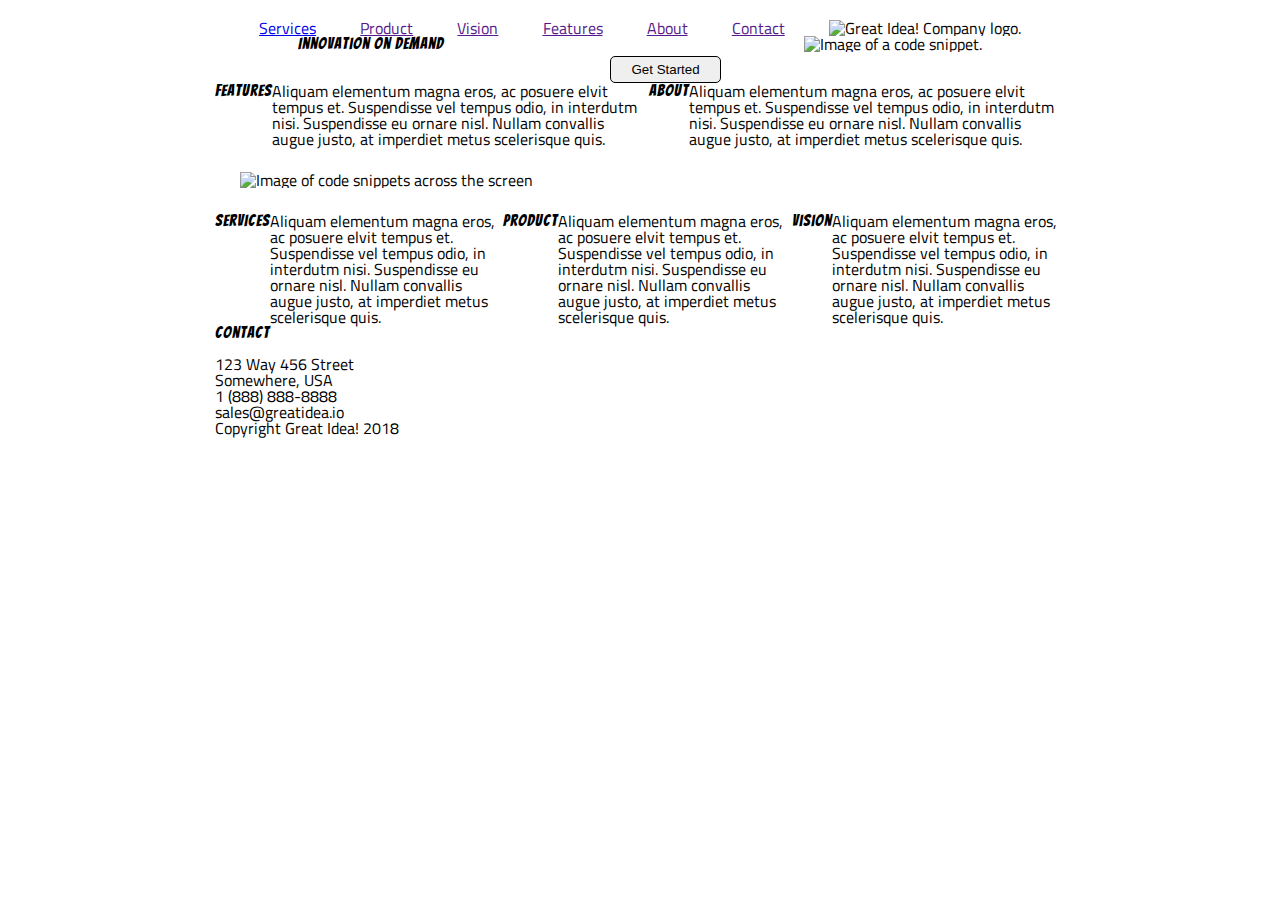
==== great-idea/index.html @ d6eaf705 "flexbox service page" ====
<!doctype html>

<html lang="en">

<head>
    <meta charset="utf-8">

    <title>Great Idea!</title>

    <link href="https://fonts.googleapis.com/css?family=Bangers|Titillium+Web" rel="stylesheet">
    <link rel="stylesheet" href="css/index.css">

    <!--[if lt IE 9]>
    <script src="https://cdnjs.cloudflare.com/ajax/libs/html5shiv/3.7.3/html5shiv.js"></script>
    <![endif]-->
</head>

<body>
    <nav class="navigation">
        <a href="services.html">Services</a>
        <a href="">Product</a>
        <a href="">Vision</a>
        <a href="">Features</a>
        <a href="">About</a>
        <a href="">Contact</a>

        <img class="logo" src="img/logo.png" alt="Great Idea! Company logo.">
    </nav>

    <header class="head">
        <h1>Innovation On Demand </h1><br>

        <button class="start-button">Get Started</button>
        <img src="img/header-img.png" alt="Image of a code snippet.">
    </header>

    <section class="top-content">
        <h2>Features</h2>
        <p>
            Aliquam elementum magna eros, ac posuere elvit tempus et. Suspendisse vel tempus odio, in interdutm nisi. Suspendisse eu ornare nisl. Nullam convallis augue justo, at imperdiet metus scelerisque quis.
        </p>

        <h2>About</h2>
        <p>
            Aliquam elementum magna eros, ac posuere elvit tempus et. Suspendisse vel tempus odio, in interdutm nisi. Suspendisse eu ornare nisl. Nullam convallis augue justo, at imperdiet metus scelerisque quis.
        </p>

    </section>

    <img class="middle-img" src="img/mid-page-accent.jpg" alt="Image of code snippets across the screen">

    <section class="bottom-content">
        <h2>Services</h2>
        <p>
            Aliquam elementum magna eros, ac posuere elvit tempus et. Suspendisse vel tempus odio, in interdutm nisi. Suspendisse eu ornare nisl. Nullam convallis augue justo, at imperdiet metus scelerisque quis.
        </p>

        <h2>Product</h2>
        <p>
            Aliquam elementum magna eros, ac posuere elvit tempus et. Suspendisse vel tempus odio, in interdutm nisi. Suspendisse eu ornare nisl. Nullam convallis augue justo, at imperdiet metus scelerisque quis.
        </p>

        <h2>Vision</h2>
        <p>
            Aliquam elementum magna eros, ac posuere elvit tempus et. Suspendisse vel tempus odio, in interdutm nisi. Suspendisse eu ornare nisl. Nullam convallis augue justo, at imperdiet metus scelerisque quis.
        </p>
    </section>

    <address class="contact">
    <h2>Contact</h2>
       123 Way 456 Street<br>
      Somewhere, USA<br>
      1 (888) 888-8888<br>
      sales@greatidea.io
  </address>

    <footer>
        Copyright Great Idea! 2018
    </footer>

</body>

</html>
---- great-idea/css/index.css ----
/* http://meyerweb.com/eric/tools/css/reset/ 
   v2.0 | 20110126
   License: none (public domain)
*/

html,
body,
div,
span,
applet,
object,
iframe,
h1,
h2,
h3,
h4,
h5,
h6,
p,
blockquote,
pre,
a,
abbr,
acronym,
address,
big,
cite,
code,
del,
dfn,
em,
img,
ins,
kbd,
q,
s,
samp,
small,
strike,
strong,
sub,
sup,
tt,
var,
b,
u,
i,
center,
dl,
dt,
dd,
ol,
ul,
li,
fieldset,
form,
label,
legend,
table,
caption,
tbody,
tfoot,
thead,
tr,
th,
td,
article,
aside,
canvas,
details,
embed,
figure,
figcaption,
footer,
header,
hgroup,
menu,
nav,
output,
ruby,
section,
summary,
time,
mark,
audio,
video {
    margin: 0;
    padding: 0;
    border: 0;
    font-size: 100%;
    font: inherit;
    vertical-align: baseline;
}


/* HTML5 display-role reset for older browsers */

article,
aside,
details,
figcaption,
figure,
footer,
header,
hgroup,
menu,
nav,
section {
    display: block;
}

body {
    line-height: 1;
}

ol,
ul {
    list-style: none;
}

blockquote,
q {
    quotes: none;
}

blockquote:before,
blockquote:after,
q:before,
q:after {
    content: '';
    content: none;
}

table {
    border-collapse: collapse;
    border-spacing: 0;
}


/* Set every element's box-sizing to border-box */

* {
    box-sizing: border-box;
}

html,
body {
    height: 100%;
    font-family: 'Titillium Web', sans-serif;
}

h1,
h2,
h3,
h4,
h5 {
    font-family: 'Bangers', cursive;
    letter-spacing: 1px;
    margin-bottom: 15px;
}


/* Copy and paste your work from yesterday here and start to refactor into flexbox */

* {
    box-sizing: content-box;
}

body {
    width: 850px;
    margin: 0 auto;
}

.head {
    display: flex;
    flex-direction: row;
    justify-content: space-evenly;
    align-items: flex-start;
}

.navigation {
    margin-top: 20px;
    display: flex;
    flex-direction: row;
    justify-content: space-evenly;
    align-items: flex-start;
}

.top-content {
    display: flex;
    flex-direction: row;
    justify-content: space-evenly;
    align-items: flex-start;
}

.bottom-content {
    display: flex;
    flex-direction: row;
    justify-content: space-evenly;
    align-items: flex-start;
}

.middle-img,
.services-header-img {
    display: inline-block;
    width: 100%;
    margin: 25px;
}

.intro-services {
    width: 800px;
    margin: 0 auto;
}

article {
    background-color: rgb(240, 239, 239);
    border: 1px solid black;
    margin: 15px;
    padding: 10px;
    display: inline-block;
    width: 40%;
}

button {
    border: 0.5px solid black;
    border-radius: 5px;
    margin-top: 20px;
    padding: 5px 20px;
}

.facts {
    display: inline-flexbox;
}
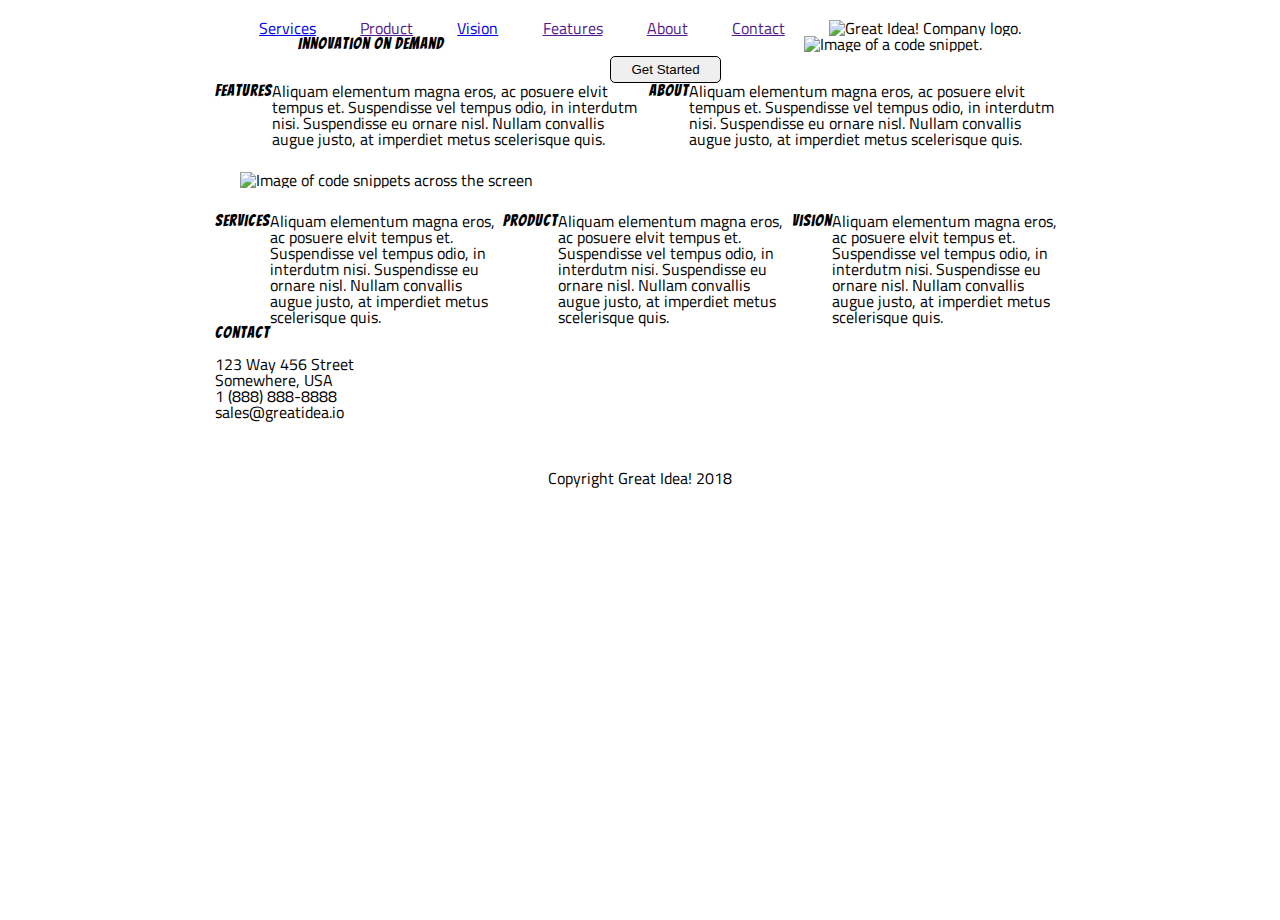
==== commit 69ceb5ad: "finishing touches" ====
--- a/great-idea/index.html
+++ b/great-idea/index.html
@@ -19,7 +19,7 @@
     <nav class="navigation">
         <a href="services.html">Services</a>
         <a href="">Product</a>
-        <a href="">Vision</a>
+        <a href="vision.html">Vision</a>
         <a href="">Features</a>
         <a href="">About</a>
         <a href="">Contact</a>
--- a/great-idea/css/index.css
+++ b/great-idea/css/index.css
@@ -212,9 +212,16 @@
     margin: 0 auto;
 }
 
-article {
+article.article-services {
     background-color: rgb(240, 239, 239);
     border: 1px solid black;
+    margin: 15px;
+    padding: 10px;
+    display: inline-block;
+    width: 40%;
+}
+
+article.article-vision {
     margin: 15px;
     padding: 10px;
     display: inline-block;
@@ -230,4 +237,18 @@
 
 .facts {
     display: inline-flexbox;
+}
+
+footer {
+    margin: 0auto;
+    padding: 50px;
+    text-align: center;
+}
+
+div.facts {
+    margin: 15px;
+    padding: 10px;
+    display: inline-block;
+    width: 40%;
+    vertical-align: top;
 }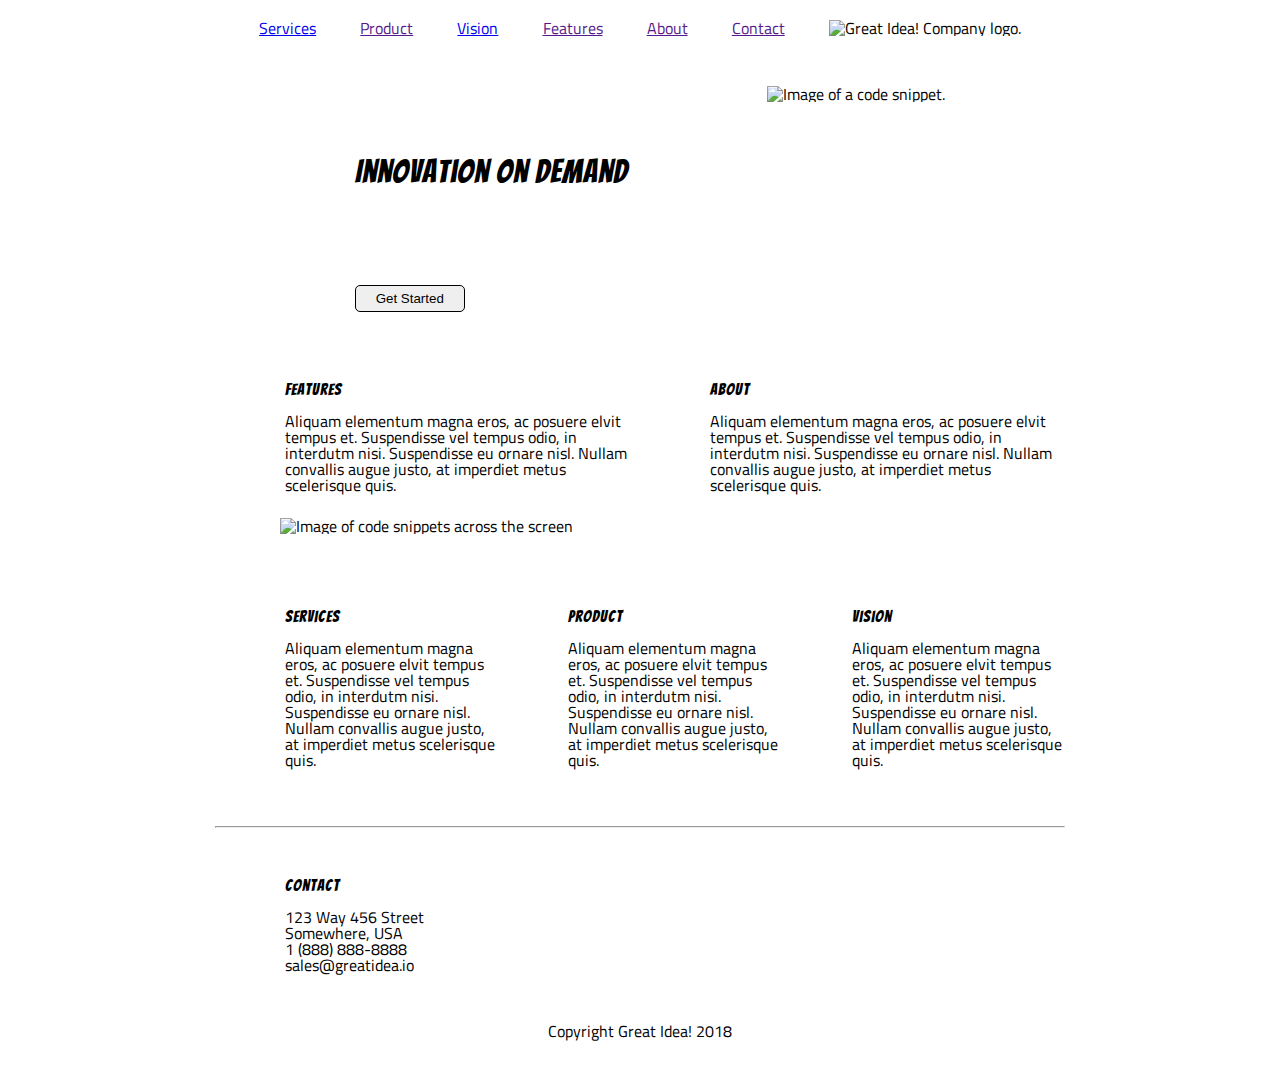
==== commit ad032405: "README name update and final touches on pages" ====
--- a/great-idea/index.html
+++ b/great-idea/index.html
@@ -28,43 +28,57 @@
     </nav>
 
     <header class="head">
-        <h1>Innovation On Demand </h1><br>
+        <section class="innovation">
+            <h1>Innovation On Demand </h1><br>
 
-        <button class="start-button">Get Started</button>
+            <button class="start-button">Get Started</button>
+        </section>
         <img src="img/header-img.png" alt="Image of a code snippet.">
+
     </header>
 
     <section class="top-content">
-        <h2>Features</h2>
-        <p>
-            Aliquam elementum magna eros, ac posuere elvit tempus et. Suspendisse vel tempus odio, in interdutm nisi. Suspendisse eu ornare nisl. Nullam convallis augue justo, at imperdiet metus scelerisque quis.
-        </p>
+        <section class="feat-about">
+            <h2>Features</h2>
+            <p>
+                Aliquam elementum magna eros, ac posuere elvit tempus et. Suspendisse vel tempus odio, in interdutm nisi. Suspendisse eu ornare nisl. Nullam convallis augue justo, at imperdiet metus scelerisque quis.
+            </p>
+        </section>
 
-        <h2>About</h2>
-        <p>
-            Aliquam elementum magna eros, ac posuere elvit tempus et. Suspendisse vel tempus odio, in interdutm nisi. Suspendisse eu ornare nisl. Nullam convallis augue justo, at imperdiet metus scelerisque quis.
-        </p>
-
+        <section class="feat-about">
+            <h2>About</h2>
+            <p>
+                Aliquam elementum magna eros, ac posuere elvit tempus et. Suspendisse vel tempus odio, in interdutm nisi. Suspendisse eu ornare nisl. Nullam convallis augue justo, at imperdiet metus scelerisque quis.
+            </p>
+        </section>
     </section>
 
     <img class="middle-img" src="img/mid-page-accent.jpg" alt="Image of code snippets across the screen">
 
     <section class="bottom-content">
-        <h2>Services</h2>
-        <p>
-            Aliquam elementum magna eros, ac posuere elvit tempus et. Suspendisse vel tempus odio, in interdutm nisi. Suspendisse eu ornare nisl. Nullam convallis augue justo, at imperdiet metus scelerisque quis.
-        </p>
+        <section class="offerings">
+            <h2>Services</h2>
+            <p>
+                Aliquam elementum magna eros, ac posuere elvit tempus et. Suspendisse vel tempus odio, in interdutm nisi. Suspendisse eu ornare nisl. Nullam convallis augue justo, at imperdiet metus scelerisque quis.
+            </p>
+        </section>
 
-        <h2>Product</h2>
-        <p>
-            Aliquam elementum magna eros, ac posuere elvit tempus et. Suspendisse vel tempus odio, in interdutm nisi. Suspendisse eu ornare nisl. Nullam convallis augue justo, at imperdiet metus scelerisque quis.
-        </p>
+        <section class="offerings">
+            <h2>Product</h2>
+            <p>
+                Aliquam elementum magna eros, ac posuere elvit tempus et. Suspendisse vel tempus odio, in interdutm nisi. Suspendisse eu ornare nisl. Nullam convallis augue justo, at imperdiet metus scelerisque quis.
+            </p>
+        </section>
 
-        <h2>Vision</h2>
-        <p>
-            Aliquam elementum magna eros, ac posuere elvit tempus et. Suspendisse vel tempus odio, in interdutm nisi. Suspendisse eu ornare nisl. Nullam convallis augue justo, at imperdiet metus scelerisque quis.
-        </p>
+        <section class="offerings">
+            <h2>Vision</h2>
+            <p>
+                Aliquam elementum magna eros, ac posuere elvit tempus et. Suspendisse vel tempus odio, in interdutm nisi. Suspendisse eu ornare nisl. Nullam convallis augue justo, at imperdiet metus scelerisque quis.
+            </p>
+        </section>
     </section>
+
+    <hr>
 
     <address class="contact">
     <h2>Contact</h2>
--- a/great-idea/css/index.css
+++ b/great-idea/css/index.css
@@ -180,6 +180,7 @@
 
 .navigation {
     margin-top: 20px;
+    margin-bottom: 50px;
     display: flex;
     flex-direction: row;
     justify-content: space-evenly;
@@ -193,11 +194,29 @@
     align-items: flex-start;
 }
 
+.feat-about {
+    margin-top: 50px;
+    margin-left: 70px;
+    /* align-content: space-around; */
+    /* justify-content: space-between; */
+}
+
+.innovation {
+    margin-top: 50px;
+    padding: 20px;
+    font-size: xx-large;
+}
+
 .bottom-content {
     display: flex;
     flex-direction: row;
     justify-content: space-evenly;
     align-items: flex-start;
+}
+
+.middle-img {
+    padding-left: 40px;
+    margin-left: 100px;
 }
 
 .middle-img,
@@ -207,18 +226,38 @@
     margin: 25px;
 }
 
+.offerings {
+    margin-top: 50px;
+    margin-left: 70px;
+    margin-bottom: 50px;
+}
+
 .intro-services {
     width: 800px;
-    margin: 0 auto;
-}
-
-article.article-services {
+    /* margin: 0 auto; */
+    margin-left: 70px;
+}
+
+
+/* .article-services {
+    margin-left: 100px;
+} */
+
+.article-services {
     background-color: rgb(240, 239, 239);
     border: 1px solid black;
-    margin: 15px;
+    /* margin: 15px; */
     padding: 10px;
     display: inline-block;
     width: 40%;
+    margin-top: 50px;
+    margin-left: 50px;
+    /* margin-bottom: 50px; */
+}
+
+.intro-services,
+.services-body {
+    margin-bottom: 50px;
 }
 
 article.article-vision {
@@ -231,12 +270,17 @@
 button {
     border: 0.5px solid black;
     border-radius: 5px;
-    margin-top: 20px;
+    margin-top: 50px;
     padding: 5px 20px;
 }
 
 .facts {
     display: inline-flexbox;
+}
+
+.contact {
+    margin-top: 50px;
+    margin-left: 70px;
 }
 
 footer {
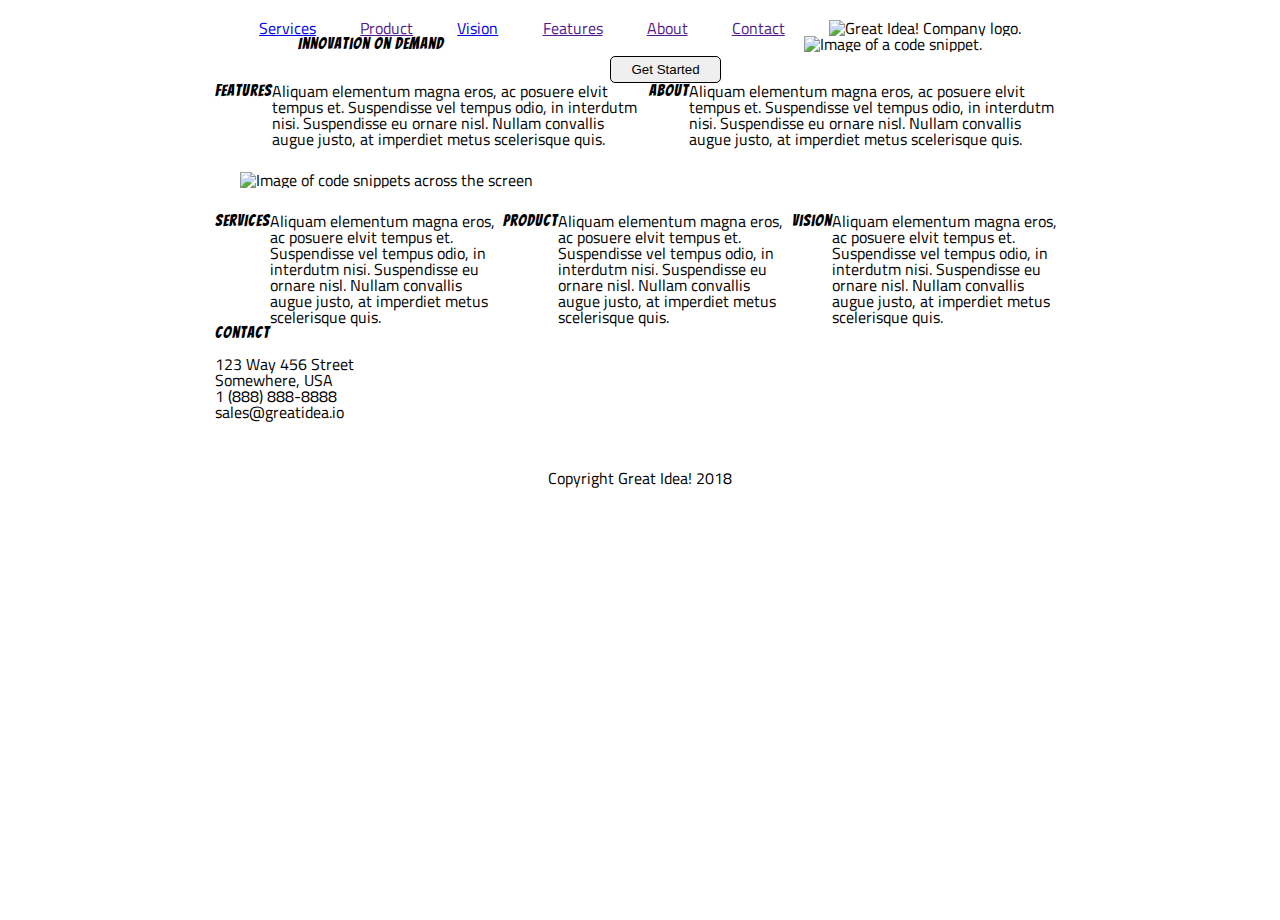
==== commit 8436ab48: "Merge pull request #1 from alisonludick/alison-ludick" ====
--- a/great-idea/index.html
+++ b/great-idea/index.html
@@ -28,57 +28,43 @@
     </nav>
 
     <header class="head">
-        <section class="innovation">
-            <h1>Innovation On Demand </h1><br>
+        <h1>Innovation On Demand </h1><br>
 
-            <button class="start-button">Get Started</button>
-        </section>
+        <button class="start-button">Get Started</button>
         <img src="img/header-img.png" alt="Image of a code snippet.">
-
     </header>
 
     <section class="top-content">
-        <section class="feat-about">
-            <h2>Features</h2>
-            <p>
-                Aliquam elementum magna eros, ac posuere elvit tempus et. Suspendisse vel tempus odio, in interdutm nisi. Suspendisse eu ornare nisl. Nullam convallis augue justo, at imperdiet metus scelerisque quis.
-            </p>
-        </section>
+        <h2>Features</h2>
+        <p>
+            Aliquam elementum magna eros, ac posuere elvit tempus et. Suspendisse vel tempus odio, in interdutm nisi. Suspendisse eu ornare nisl. Nullam convallis augue justo, at imperdiet metus scelerisque quis.
+        </p>
 
-        <section class="feat-about">
-            <h2>About</h2>
-            <p>
-                Aliquam elementum magna eros, ac posuere elvit tempus et. Suspendisse vel tempus odio, in interdutm nisi. Suspendisse eu ornare nisl. Nullam convallis augue justo, at imperdiet metus scelerisque quis.
-            </p>
-        </section>
+        <h2>About</h2>
+        <p>
+            Aliquam elementum magna eros, ac posuere elvit tempus et. Suspendisse vel tempus odio, in interdutm nisi. Suspendisse eu ornare nisl. Nullam convallis augue justo, at imperdiet metus scelerisque quis.
+        </p>
+
     </section>
 
     <img class="middle-img" src="img/mid-page-accent.jpg" alt="Image of code snippets across the screen">
 
     <section class="bottom-content">
-        <section class="offerings">
-            <h2>Services</h2>
-            <p>
-                Aliquam elementum magna eros, ac posuere elvit tempus et. Suspendisse vel tempus odio, in interdutm nisi. Suspendisse eu ornare nisl. Nullam convallis augue justo, at imperdiet metus scelerisque quis.
-            </p>
-        </section>
+        <h2>Services</h2>
+        <p>
+            Aliquam elementum magna eros, ac posuere elvit tempus et. Suspendisse vel tempus odio, in interdutm nisi. Suspendisse eu ornare nisl. Nullam convallis augue justo, at imperdiet metus scelerisque quis.
+        </p>
 
-        <section class="offerings">
-            <h2>Product</h2>
-            <p>
-                Aliquam elementum magna eros, ac posuere elvit tempus et. Suspendisse vel tempus odio, in interdutm nisi. Suspendisse eu ornare nisl. Nullam convallis augue justo, at imperdiet metus scelerisque quis.
-            </p>
-        </section>
+        <h2>Product</h2>
+        <p>
+            Aliquam elementum magna eros, ac posuere elvit tempus et. Suspendisse vel tempus odio, in interdutm nisi. Suspendisse eu ornare nisl. Nullam convallis augue justo, at imperdiet metus scelerisque quis.
+        </p>
 
-        <section class="offerings">
-            <h2>Vision</h2>
-            <p>
-                Aliquam elementum magna eros, ac posuere elvit tempus et. Suspendisse vel tempus odio, in interdutm nisi. Suspendisse eu ornare nisl. Nullam convallis augue justo, at imperdiet metus scelerisque quis.
-            </p>
-        </section>
+        <h2>Vision</h2>
+        <p>
+            Aliquam elementum magna eros, ac posuere elvit tempus et. Suspendisse vel tempus odio, in interdutm nisi. Suspendisse eu ornare nisl. Nullam convallis augue justo, at imperdiet metus scelerisque quis.
+        </p>
     </section>
-
-    <hr>
 
     <address class="contact">
     <h2>Contact</h2>
--- a/great-idea/css/index.css
+++ b/great-idea/css/index.css
@@ -180,7 +180,6 @@
 
 .navigation {
     margin-top: 20px;
-    margin-bottom: 50px;
     display: flex;
     flex-direction: row;
     justify-content: space-evenly;
@@ -194,29 +193,11 @@
     align-items: flex-start;
 }
 
-.feat-about {
-    margin-top: 50px;
-    margin-left: 70px;
-    /* align-content: space-around; */
-    /* justify-content: space-between; */
-}
-
-.innovation {
-    margin-top: 50px;
-    padding: 20px;
-    font-size: xx-large;
-}
-
 .bottom-content {
     display: flex;
     flex-direction: row;
     justify-content: space-evenly;
     align-items: flex-start;
-}
-
-.middle-img {
-    padding-left: 40px;
-    margin-left: 100px;
 }
 
 .middle-img,
@@ -226,38 +207,18 @@
     margin: 25px;
 }
 
-.offerings {
-    margin-top: 50px;
-    margin-left: 70px;
-    margin-bottom: 50px;
-}
-
 .intro-services {
     width: 800px;
-    /* margin: 0 auto; */
-    margin-left: 70px;
-}
-
-
-/* .article-services {
-    margin-left: 100px;
-} */
-
-.article-services {
+    margin: 0 auto;
+}
+
+article.article-services {
     background-color: rgb(240, 239, 239);
     border: 1px solid black;
-    /* margin: 15px; */
+    margin: 15px;
     padding: 10px;
     display: inline-block;
     width: 40%;
-    margin-top: 50px;
-    margin-left: 50px;
-    /* margin-bottom: 50px; */
-}
-
-.intro-services,
-.services-body {
-    margin-bottom: 50px;
 }
 
 article.article-vision {
@@ -270,17 +231,12 @@
 button {
     border: 0.5px solid black;
     border-radius: 5px;
-    margin-top: 50px;
+    margin-top: 20px;
     padding: 5px 20px;
 }
 
 .facts {
     display: inline-flexbox;
-}
-
-.contact {
-    margin-top: 50px;
-    margin-left: 70px;
 }
 
 footer {
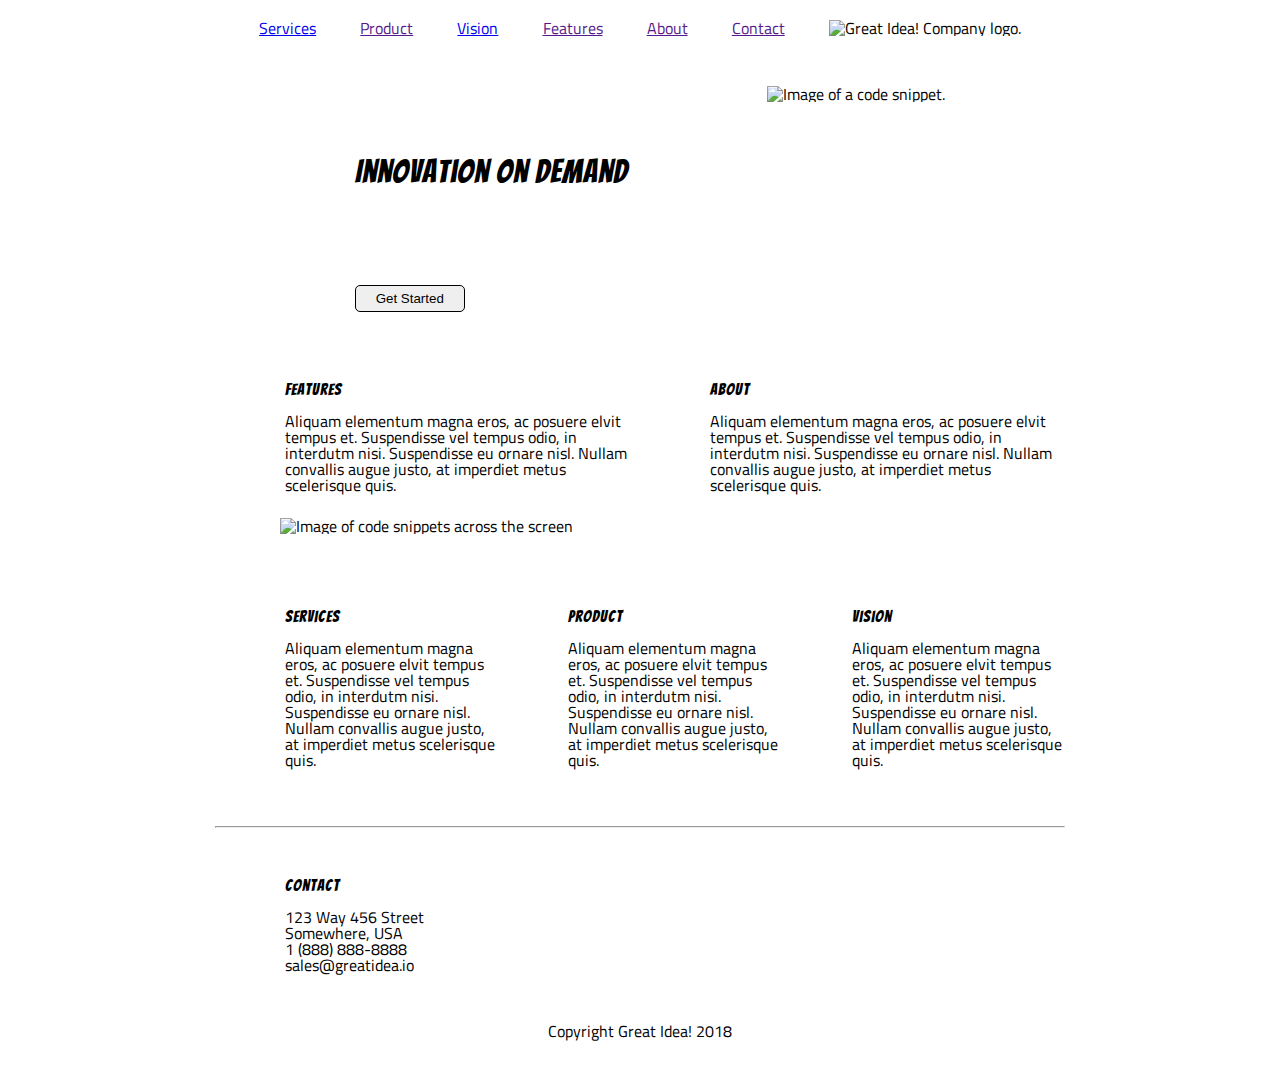
==== commit 5ce4717c: "Merge pull request #2 from alisonludick/alison-ludick2" ====
--- a/great-idea/index.html
+++ b/great-idea/index.html
@@ -28,43 +28,57 @@
     </nav>
 
     <header class="head">
-        <h1>Innovation On Demand </h1><br>
+        <section class="innovation">
+            <h1>Innovation On Demand </h1><br>
 
-        <button class="start-button">Get Started</button>
+            <button class="start-button">Get Started</button>
+        </section>
         <img src="img/header-img.png" alt="Image of a code snippet.">
+
     </header>
 
     <section class="top-content">
-        <h2>Features</h2>
-        <p>
-            Aliquam elementum magna eros, ac posuere elvit tempus et. Suspendisse vel tempus odio, in interdutm nisi. Suspendisse eu ornare nisl. Nullam convallis augue justo, at imperdiet metus scelerisque quis.
-        </p>
+        <section class="feat-about">
+            <h2>Features</h2>
+            <p>
+                Aliquam elementum magna eros, ac posuere elvit tempus et. Suspendisse vel tempus odio, in interdutm nisi. Suspendisse eu ornare nisl. Nullam convallis augue justo, at imperdiet metus scelerisque quis.
+            </p>
+        </section>
 
-        <h2>About</h2>
-        <p>
-            Aliquam elementum magna eros, ac posuere elvit tempus et. Suspendisse vel tempus odio, in interdutm nisi. Suspendisse eu ornare nisl. Nullam convallis augue justo, at imperdiet metus scelerisque quis.
-        </p>
-
+        <section class="feat-about">
+            <h2>About</h2>
+            <p>
+                Aliquam elementum magna eros, ac posuere elvit tempus et. Suspendisse vel tempus odio, in interdutm nisi. Suspendisse eu ornare nisl. Nullam convallis augue justo, at imperdiet metus scelerisque quis.
+            </p>
+        </section>
     </section>
 
     <img class="middle-img" src="img/mid-page-accent.jpg" alt="Image of code snippets across the screen">
 
     <section class="bottom-content">
-        <h2>Services</h2>
-        <p>
-            Aliquam elementum magna eros, ac posuere elvit tempus et. Suspendisse vel tempus odio, in interdutm nisi. Suspendisse eu ornare nisl. Nullam convallis augue justo, at imperdiet metus scelerisque quis.
-        </p>
+        <section class="offerings">
+            <h2>Services</h2>
+            <p>
+                Aliquam elementum magna eros, ac posuere elvit tempus et. Suspendisse vel tempus odio, in interdutm nisi. Suspendisse eu ornare nisl. Nullam convallis augue justo, at imperdiet metus scelerisque quis.
+            </p>
+        </section>
 
-        <h2>Product</h2>
-        <p>
-            Aliquam elementum magna eros, ac posuere elvit tempus et. Suspendisse vel tempus odio, in interdutm nisi. Suspendisse eu ornare nisl. Nullam convallis augue justo, at imperdiet metus scelerisque quis.
-        </p>
+        <section class="offerings">
+            <h2>Product</h2>
+            <p>
+                Aliquam elementum magna eros, ac posuere elvit tempus et. Suspendisse vel tempus odio, in interdutm nisi. Suspendisse eu ornare nisl. Nullam convallis augue justo, at imperdiet metus scelerisque quis.
+            </p>
+        </section>
 
-        <h2>Vision</h2>
-        <p>
-            Aliquam elementum magna eros, ac posuere elvit tempus et. Suspendisse vel tempus odio, in interdutm nisi. Suspendisse eu ornare nisl. Nullam convallis augue justo, at imperdiet metus scelerisque quis.
-        </p>
+        <section class="offerings">
+            <h2>Vision</h2>
+            <p>
+                Aliquam elementum magna eros, ac posuere elvit tempus et. Suspendisse vel tempus odio, in interdutm nisi. Suspendisse eu ornare nisl. Nullam convallis augue justo, at imperdiet metus scelerisque quis.
+            </p>
+        </section>
     </section>
+
+    <hr>
 
     <address class="contact">
     <h2>Contact</h2>
--- a/great-idea/css/index.css
+++ b/great-idea/css/index.css
@@ -180,6 +180,7 @@
 
 .navigation {
     margin-top: 20px;
+    margin-bottom: 50px;
     display: flex;
     flex-direction: row;
     justify-content: space-evenly;
@@ -193,11 +194,29 @@
     align-items: flex-start;
 }
 
+.feat-about {
+    margin-top: 50px;
+    margin-left: 70px;
+    /* align-content: space-around; */
+    /* justify-content: space-between; */
+}
+
+.innovation {
+    margin-top: 50px;
+    padding: 20px;
+    font-size: xx-large;
+}
+
 .bottom-content {
     display: flex;
     flex-direction: row;
     justify-content: space-evenly;
     align-items: flex-start;
+}
+
+.middle-img {
+    padding-left: 40px;
+    margin-left: 100px;
 }
 
 .middle-img,
@@ -207,18 +226,38 @@
     margin: 25px;
 }
 
+.offerings {
+    margin-top: 50px;
+    margin-left: 70px;
+    margin-bottom: 50px;
+}
+
 .intro-services {
     width: 800px;
-    margin: 0 auto;
-}
-
-article.article-services {
+    /* margin: 0 auto; */
+    margin-left: 70px;
+}
+
+
+/* .article-services {
+    margin-left: 100px;
+} */
+
+.article-services {
     background-color: rgb(240, 239, 239);
     border: 1px solid black;
-    margin: 15px;
+    /* margin: 15px; */
     padding: 10px;
     display: inline-block;
     width: 40%;
+    margin-top: 50px;
+    margin-left: 50px;
+    /* margin-bottom: 50px; */
+}
+
+.intro-services,
+.services-body {
+    margin-bottom: 50px;
 }
 
 article.article-vision {
@@ -231,12 +270,17 @@
 button {
     border: 0.5px solid black;
     border-radius: 5px;
-    margin-top: 20px;
+    margin-top: 50px;
     padding: 5px 20px;
 }
 
 .facts {
     display: inline-flexbox;
+}
+
+.contact {
+    margin-top: 50px;
+    margin-left: 70px;
 }
 
 footer {
